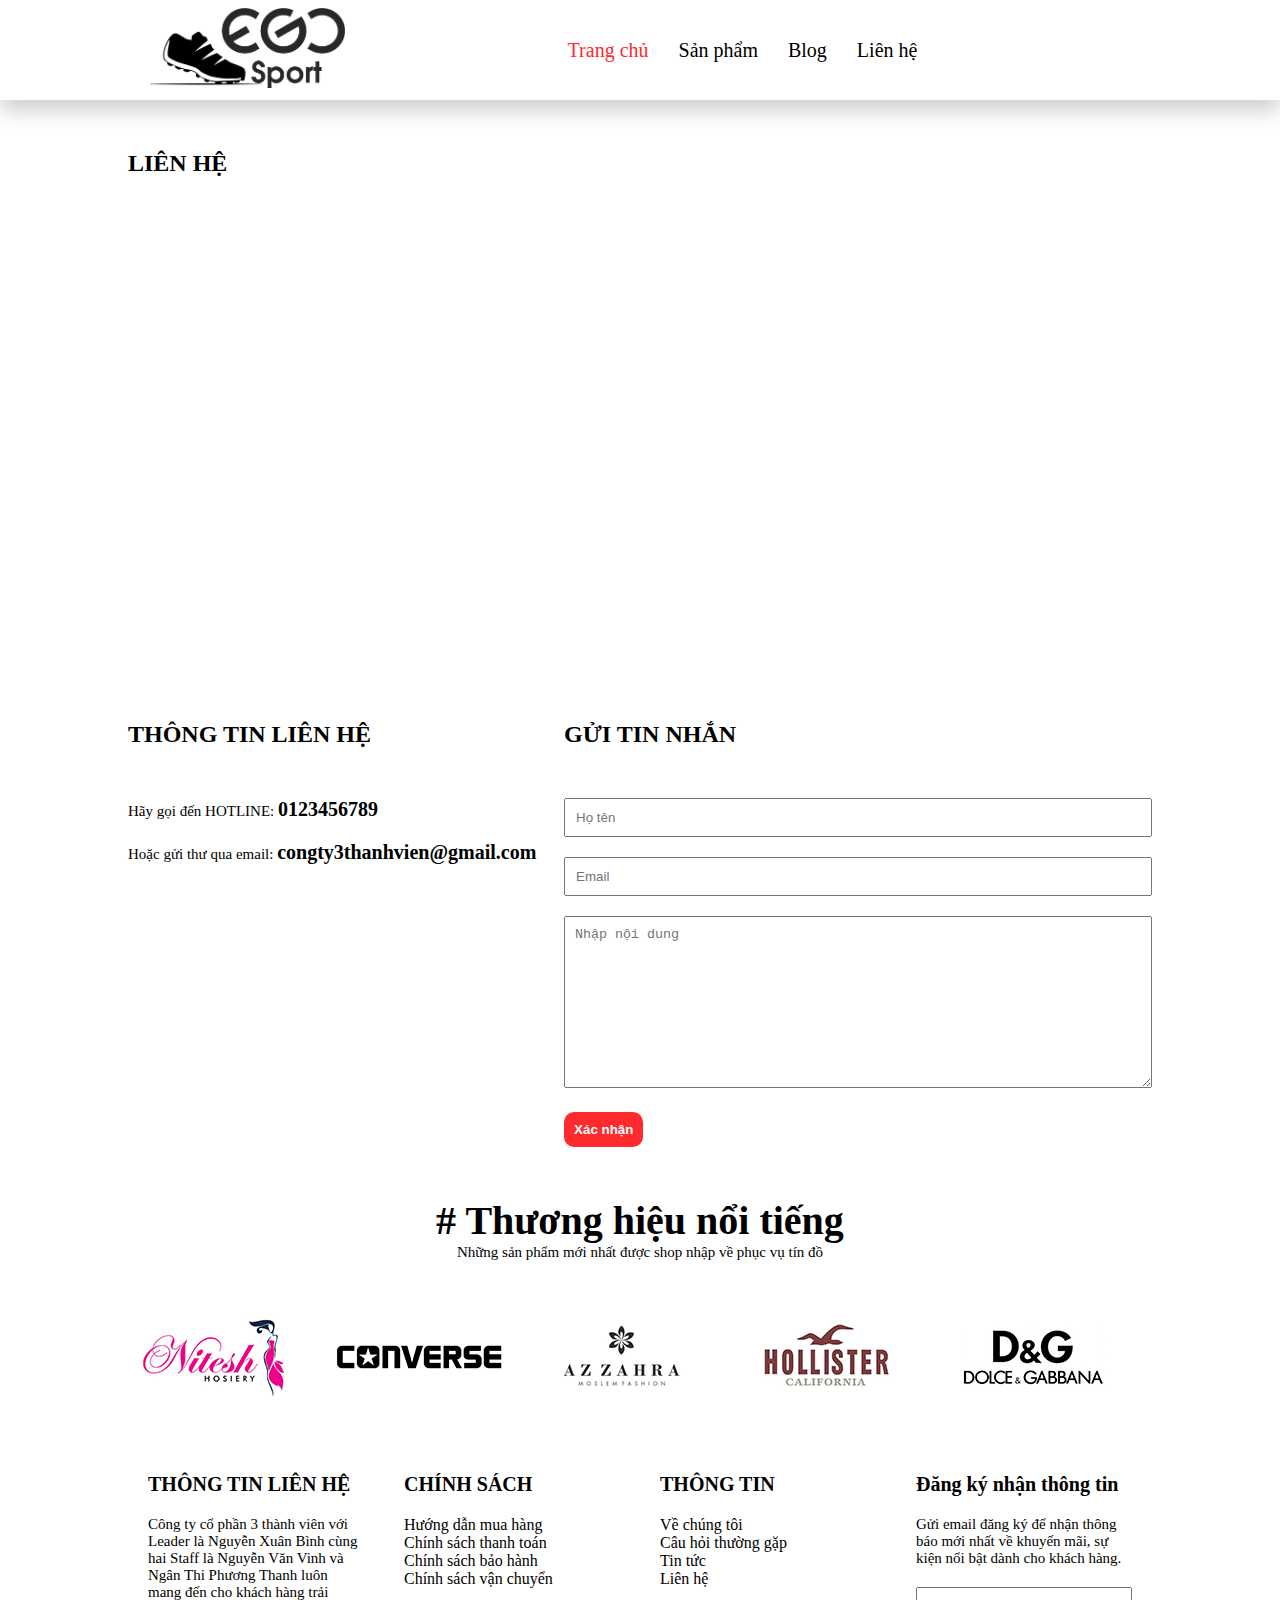
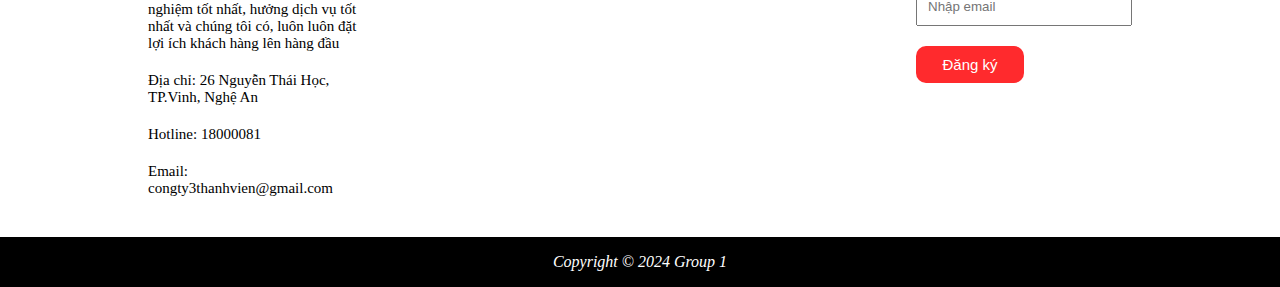
==== child-page/contact.html @ 5bbe3248 "done" ====
<!DOCTYPE html>
<html lang="en">

<head>
    <meta charset="UTF-8">
    <meta name="viewport" content="width=device-width, initial-scale=1.0">
    <link rel="stylesheet" href="https://cdnjs.cloudflare.com/ajax/libs/font-awesome/6.6.0/css/all.min.css"
        integrity="sha512-Kc323vGBEqzTmouAECnVceyQqyqdsSiqLQISBL29aUW4U/M7pSPA/gEUZQqv1cwx4OnYxTxve5UMg5GT6L4JJg=="
        crossorigin="anonymous" referrerpolicy="no-referrer" />
    <link rel="stylesheet" href="../asset/css/base.css">
    <link rel="stylesheet" href="../asset/css/style.css">
    <link rel="stylesheet" href="../asset/css/contact.css">

    <title>Web Shoe</title>
    <link rel="icon" href="../asset/img/title.png">
</head>

<body>
    <header class="header">
        <a href="../index.html">
            <img src="../asset/img/logo.png" alt="">
        </a>
        <div class="menu">
            <ul>
                <a href="../index.html">
                    <li>Trang chủ</li>
                </a>

                <a href="order.html">
                    <li>Sản phẩm</li>
                </a>

                <a href="">
                    <li>Blog</li>
                </a>

                <a href="contact.html">
                    <li>Liên hệ</li>
                </a>
            </ul>
        </div>

        <div class="icon">
            <a href="">
                <i class="fa-solid fa-magnifying-glass"></i>
            </a>

            <a href="login.html">
                <i class="fa-solid fa-user"></i>
            </a>

            <a href="order.html">
                <i class="fa-solid fa-cart-shopping"></i>
            </a>
        </div>
    </header>

    <!-- MAP -->
    <div class="map">
        <div class="container">
            <h2>LIÊN HỆ</h2>
            <iframe
                src="https://www.google.com/maps/embed?pb=!1m18!1m12!1m3!1d3779.718554357417!2d105.66355587501714!3d18.676621482447494!2m3!1f0!2f0!3f0!3m2!1i1024!2i768!4f13.1!3m3!1m2!1s0x3139ce683896a715%3A0x5490d52d2cbeb6c1!2zMjYgTmd1eeG7hW4gVGjDoWkgSOG7jWMsIEzDqiBM4bujaSwgVmluaCwgTmdo4buHIEFuLCBWaWV0bmFt!5e0!3m2!1sen!2s!4v1734834759946!5m2!1sen!2s"
                width="600" height="450" style="border:0;" allowfullscreen="" loading="lazy"
                referrerpolicy="no-referrer-when-downgrade">
            </iframe>
        </div>
    </div>

    <!-- thông tin liên hệ -->
    <section class="infor">
        <div class="container">
            <div class="infor-left">
                <h2>THÔNG TIN LIÊN HỆ</h2>
                <p>Hãy gọi đến HOTLINE: <span>0123456789</span> </p>
                <p>Hoặc gửi thư qua email: <span>congty3thanhvien@gmail.com</span> </p>
            </div>
            <div class="infor-right">
                <h2>GỬI TIN NHẮN</h2>
                <form action="">
                    <input type="text" placeholder="Họ tên">
                    <input type="email" placeholder="Email"> 
                    <textarea rows="10" placeholder="Nhập nội dung"></textarea>
                    <button type="submit">Xác nhận</button>
                </form>
            </div>
        </div>
    </section>

    <!-- Thương hiệu nổi tiếng -->
    <section class="section-three">
        <div class="container">
            <div class="text">
                <h2># Thương hiệu nổi tiếng</h2>
                <p>Những sản phẩm mới nhất được shop nhập về phục vụ tín đồ</p>
            </div>

            <div class="img">
                <img src="../asset/img/TH-1.png" alt="">
                <img src="../asset/img/TH-2.png" alt="">
                <img src="../asset/img/TH-3.png" alt="">
                <img src="../asset/img/TH-4.png" alt="">
                <img src="../asset/img/TH-5.png" alt="">
                <img src="../asset/img/TH-6.png" alt="">
            </div>
        </div>
    </section>

    <!-- Thông tin -->
    <section class="information">
        <div class="container">
            <div class="list-1 infor-one">
                <p>THÔNG TIN LIÊN HỆ</p>
                <p>Công ty cổ phần 3 thành viên với Leader là Nguyễn Xuân Bình cùng hai
                    Staff là Nguyễn Văn Vinh và Ngân Thi Phương Thanh luôn mang đến cho
                    khách hàng trải nghiệm tốt nhất, hưởng dịch vụ tốt nhất và chúng tôi
                    có, luôn luôn đặt lợi ích khách hàng lên hàng đầu
                </p>
                <div class="item">
                    <i class="fa-solid fa-location-dot"></i>
                    <p>Địa chỉ: 26 Nguyễn Thái Học, TP.Vinh, Nghệ An</p>
                </div>
                <div class="item">
                    <i class="fa-solid fa-phone"></i>
                    <p>Hotline: 18000081</p>
                </div>
                <div class="item">
                    <i class="fa-solid fa-envelope"></i>
                    <p>Email: congty3thanhvien@gmail.com</p>
                </div>
            </div>

            <div class="list-1 infor-two">
                <p>CHÍNH SÁCH</p>
                <a href="">Hướng dẫn mua hàng</a> <br>
                <a href="">Chính sách thanh toán</a> <br>
                <a href="">Chính sách bảo hành</a> <br>
                <a href="">Chính sách vận chuyển</a>
            </div>

            <div class="list-1 infor-three">
                <p>THÔNG TIN</p>
                <a href="">Về chúng tôi</a> <br>
                <a href="">Câu hỏi thường gặp</a> <br>
                <a href="">Tin tức</a> <br>
                <a href="">Liên hệ</a>
            </div>

            <div class="list-1 infor-four">
                <p>Đăng ký nhận thông tin</p>
                <p>Gửi email đăng ký để nhận thông báo mới nhất về khuyến mãi,
                    sự kiện nổi bật dành cho khách hàng.
                </p>
                <form action="">
                    <input type="email" placeholder="Nhập email">
                    <button type="submit">Đăng ký</button>
                </form>
                <img src="asset/img/payment-footer.png" alt="">
            </div>
        </div>
    </section>

    <!-- footer -->
    <footer class="footer">
        <i>Copyright © 2024 Group 1</i>
    </footer>
</body>

</html>
---- asset/css/base.css ----
:root {
    --color-main: #FFFFFF;
    --color-items: #F7F7F7;
    --color-hover: #FF2A2D;
    --color-price: #FF2A2D;
}


* {
    box-sizing: border-box;
}

body {
    margin: 0;
}

.container {
    width: 100%;
    max-width: 80%;
    height: auto;
    margin: auto;
}
---- asset/css/style.css ----
/* header */
.header {
    width: 100%;
    height: 100px;
    display: flex;
    align-items: center;
    justify-content: space-between;
    padding: 0 150px;
    box-shadow: 0 10px 20px rgba(0, 0, 0, 0.2);
}

.header img {
    width: auto;
    height: 80px;
}

.header .menu ul {
    display: flex;
    list-style-type: none;
}

.header .menu ul a {
    margin-left: 30px;
    font-size: 20px;
    text-decoration: none;
    color: black;
}

.header .menu ul a:nth-child(1) {
    color: var(--color-hover);
}

.header .menu ul a:hover {
    color: var(--color-hover);
    transition: 0.5s ease;
}

.header .icon a {
    text-decoration: none;
    margin-left: 20px;
    font-size: 20px;
    color: black;
}

.header .icon a:hover {
    color: var(--color-hover);
    transition: 0.5s ease;
}
/* end header */

/* slider */
.slide {
    position: relative;
    width: 100%;
    height: 600px;
    overflow: hidden;
}

/* Slide list */
.slide .list {
    position: relative;
    display: flex;
    width: 300%;
    height: 100%;
    transition: 1s;
}

.slide .item img {
    width: 100vw;
    height: 100%;
    object-fit: cover;
}

/* Buttons (previous & next) */
.slide .buttons {
    position: absolute;
    top: 50%;
    width: 100%;
    transform: translateY(-50%);
    display: flex;
    justify-content: space-between;
    pointer-events: none;
}

.slide .buttons button {
    background-color: rgba(0, 0, 0, 0.5);
    border: none;
    color: white;
    font-size: 24px;
    padding: 10px 20px;
    cursor: pointer;
    pointer-events: auto;
    z-index: 10;
    transition: background-color 0.3s;
}

.slide .buttons button:hover {
    background-color: rgba(0, 0, 0, 0.8);
}

/* Dots */
.slide .dots {
    position: absolute;
    bottom: 20px;
    left: 50%;
    transform: translateX(-50%);
    display: flex;
    justify-content: center;
    list-style: none;
    padding: 0;
    margin: 0;
}

.slide .dots li {
    width: 12px;
    height: 12px;
    margin: 0 5px;
    background-color: white;
    border-radius: 50%;
    cursor: pointer;
    opacity: 0.7;
}

.slide .dots li.active {
    background-color: var(--color-main);
    opacity: 1;
}

/* end slider */

/* bộ sưu tập */
.collection {
    margin-top: 30px;
}

.collection .container {
    display: flex;
    width: 100%;
    height: auto;
    border: 1px solid var(--color-hover);
    border-radius: 10px;
    padding: 15px 50px;
    justify-content: space-between;
}

.collection .container .item a{
    text-decoration: none;
    color: black;
    font-weight: bold;
    text-align: center;
}

.collection .container .item a:hover {
    color: var(--color-hover);
    transition: 0.5s ease;
}
/* end bộ sưu tập */

/* Sản phẩm bán chạy */
.section-one {
    margin-top: 30px;
}

.section-one .container .text {
    text-align: center;
    margin-bottom: 50px;
}

.section-one .container .text h2 {
    font-size: 40px;
    margin: 0;
}

.section-one .container .text h2:hover {
    color: var(--color-hover);
    transition: 0.5s ease;
}

.product-section {
    display: grid;
    grid-template-columns: repeat(5, 1fr);
    gap: 20px;
    margin-top: 20px;
}

.product-item {
    text-align: center;
    text-decoration: none;
    color: #000;
    border: 1px solid #ddd;
    border-radius: 10px;
    padding: 10px;
    transition: transform 0.2s, box-shadow 0.2s;
}

.product-item:hover {
    transform: translateY(-5px);
    box-shadow: 0 4px 10px rgba(0, 0, 0, 0.2);
}

.product-item img {
    width: 100%;
    height: auto;
    border-radius: 10px;
}

.product-title {
    font-size: 16px;
    margin: 10px 0;
}

.product-price {
    color: red;
    font-size: 18px;
    font-weight: bold;
}

/* end Sản phẩm bán chạy */

/* banner */
.banner .container img {
    margin-top: 100px;
    width: 100%;
    object-fit: cover;
}
/* end banner */

/* Sản phẩm mới về */
.section-two .container .text {
    text-align: center;
    margin-top: 100px;
}

.section-two .container .text h2 {
    margin: 0;
    font-size: 40px;
}

.section-two .container .product-grid {
    display: flex;
    justify-content: space-between;
    margin-top: 50px;
}

.section-two .container .product-grid .item{
    background-color: var(--color-main);
    width: calc(90% / 5);
    height: 300px; 
    box-shadow: 0 10px 20px rgba(0, 0, 0, 0.2);
    padding: 10px 10px 10px 10px;
    text-align: center;
    border-radius: 10px;
}

.section-two .container .product-grid .item img {
    border-radius: 10px;
    width: 200px;
}

.section-two .container .product-grid .item p {
    margin-top: 20px;
}

.section-two .container .product-grid .item {
    transition: transform 0.3s ease, box-shadow 0.3s ease;
}

.section-two .container .product-grid .item:hover {
    transform: scale(1.1);
}
/* end Sản phẩm mới về */

/* Tin mới nhất */
.news .container .text {
    text-align: center;
    margin-top: 100px;
}

.news .container .text h2 {
    margin: 0;
    font-size: 40px;
}

.news .container .display-img {
    display: flex;
    margin-top: 50px;
}

.news .container .display-img .left {
    width: 45%;
    margin-right: 20px;
    flex-wrap: wrap;
}

.news .container .display-img .left img {
    width: auto;
    height: 400px;
}

.news .container .display-img .left p:hover {
    color: var(--color-hover);
    transition: 0.5s ease;
}

.news .container .display-img .right .top {
    display: flex;
    margin-bottom: 80px;
}

.news .container .display-img .right .top .item-top-left img, .item-top-right img {
    width: auto;
    height: 200px;
    margin-right: 20px;
    margin-right: 40px;
}

.news .container .display-img .right .top .item-top-left b, p{
    font-size: 15px;
    margin: 0;
}
/* end Tin mới nhất */

/* Thương hiệu nổi tiếng */
.section-three .container .text {
    text-align: center;
}

.section-three .container .text h2 {
    margin: 0;
    font-size: 40px;
    margin-top: 50px;
}

.section-three .container .img {
    display: flex;
    justify-content: space-between;
    margin-top: 50px;
}
/* end Thương hiệu nổi tiếng */

/* Thông tin  */
.information {
    margin-top: 50px;
}

.information .container{
    display: flex;
    justify-content: space-between;
}

.information .container .list-1 {
    width: calc(96% / 3);
    padding: 20px;
}

.information .container .list-1 p:nth-child(1) {
    font-weight: bold;
    font-size: 20px;
    margin-bottom: 20px;
    text-align: left;
}

.information .container .infor-one i{
    color: var(--color-hover);
}

.information .container .infor-one p:nth-child(2) {
    flex-wrap: wrap;
    margin-bottom: 20px;
}

.information .container .list-1 a{
    text-decoration: none;
    color: black;
}

.information .container .list-1 a:hover {
    color: var(--color-hover);
    transition: 0.3s ease;
}

.information .container .infor-four form {
    margin-top: 20px;
}

.information .container .infor-four form input {
    width: 100%;
    padding: 10px;
    margin-bottom: 20px;
}

.information .container .infor-four form button {
    width: 50%;
    background-color: var(--color-hover);
    padding: 10px;
    color: white;
    border: none;
    border-radius: 10px;
    font-size: 15px;
}

.information .container .infor-four img {
    margin-top: 20px;
}
/* end Thông tin  */

/* footer */
.footer {
    width: 100%;
    height: 50px;
    background-color: black;
    color: white;
    display: flex;
    justify-content: center;
    align-items: center;
}
/* end footer */

/* snow effect */
.snowflake {
    position: fixed;
    top: -10px;
    z-index: 9999;
    color: rgb(230, 133, 15);
    user-select: none;
    pointer-events: none;
    font-size: 1em;
    animation: fall linear infinite;
}

@keyframes fall {
    to {
        transform: translateY(100vh);
    }
}

/* end snow effect */
---- asset/css/contact.css ----
.map {
    margin-top: 50px;
}

.map .container iframe {
    width: 100%;
}

.infor .container {
    display: flex;
    margin-top: 50px;
}

.infor .container h2 {
    margin-bottom: 50px;
}

.infor .container .infor-left {
    width: 50%;
}

.infor .container .infor-left p {
    margin-bottom: 20px;
}

.infor .container .infor-left p span {
    font-weight: bold;
    font-size: 20px;
}

.infor .container .infor-right form input, textarea {
    width: 100%;
    margin-bottom: 20px;
    padding: 10px;
}

.infor .container .infor-right form button {
    border: none;
    padding: 10px;
    background-color: var(--color-hover);
    color: white;
    border-radius: 10px;
    font-weight: bold;
}
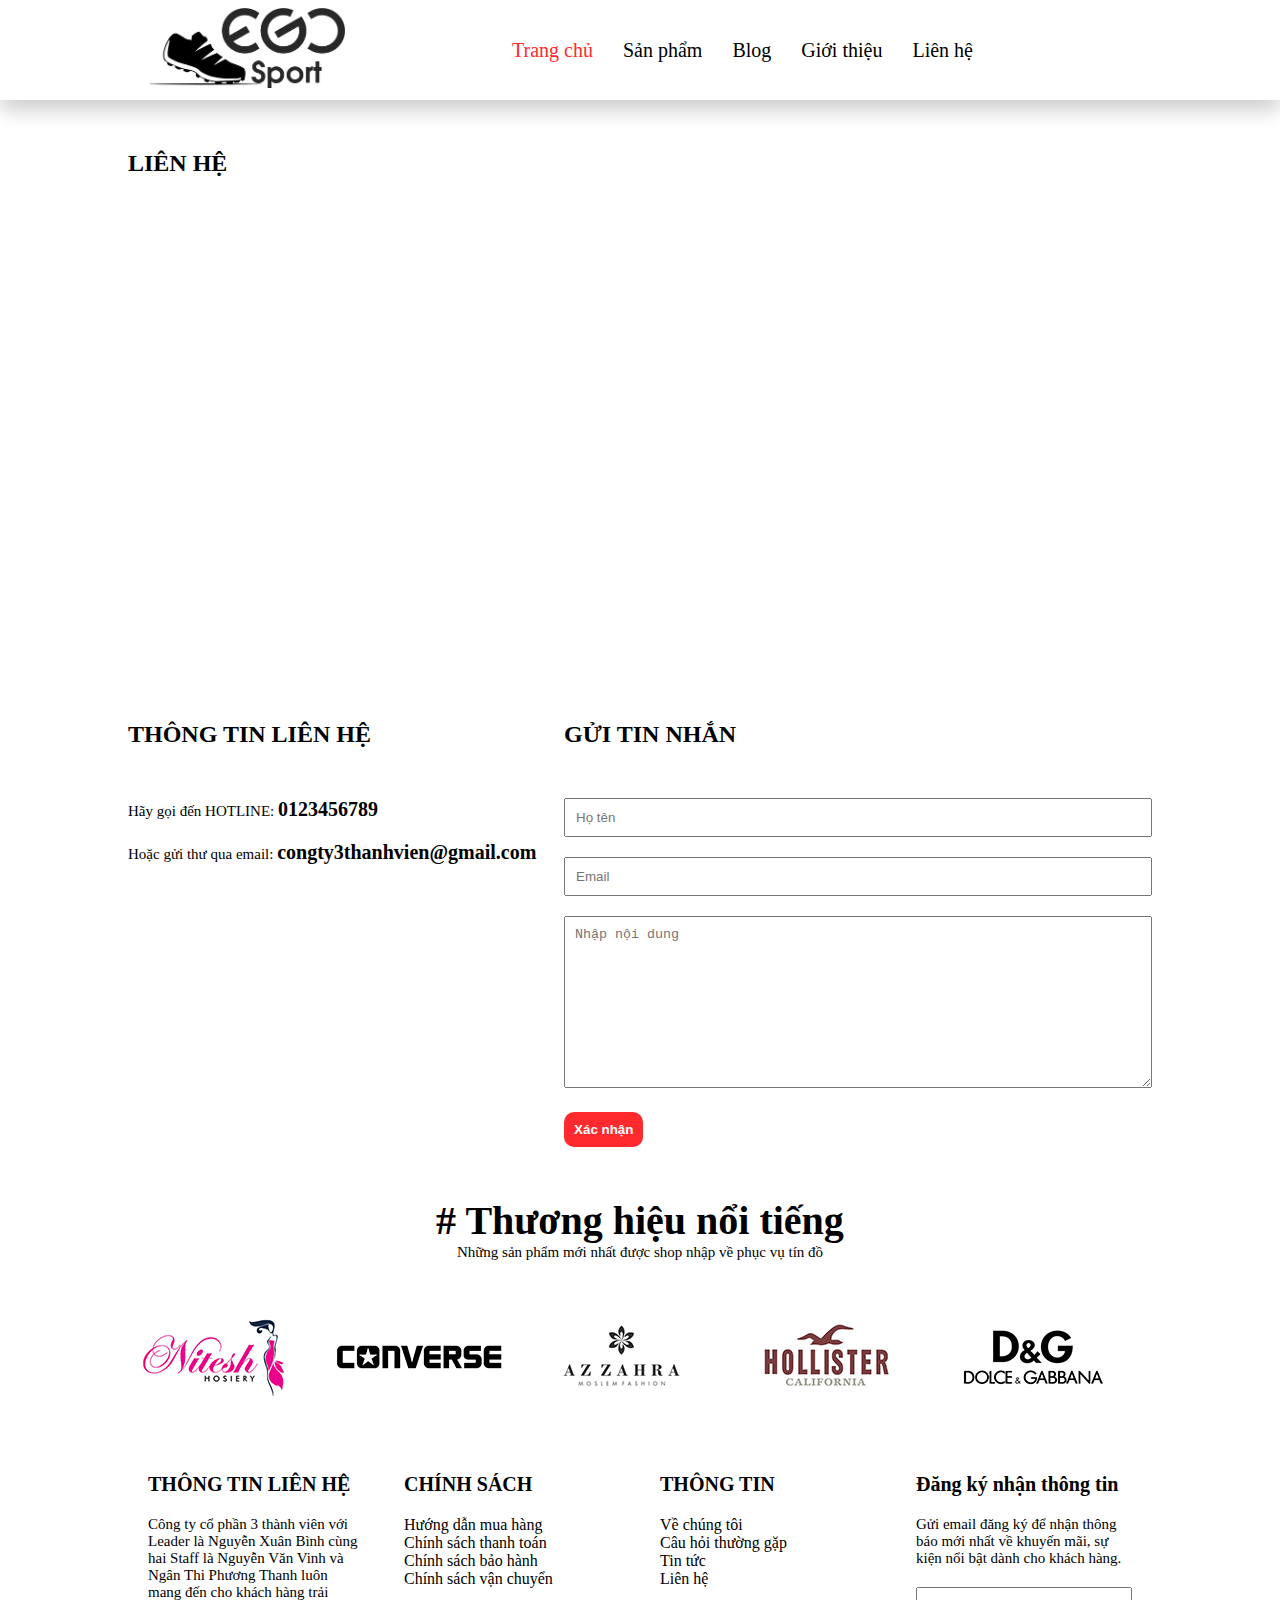
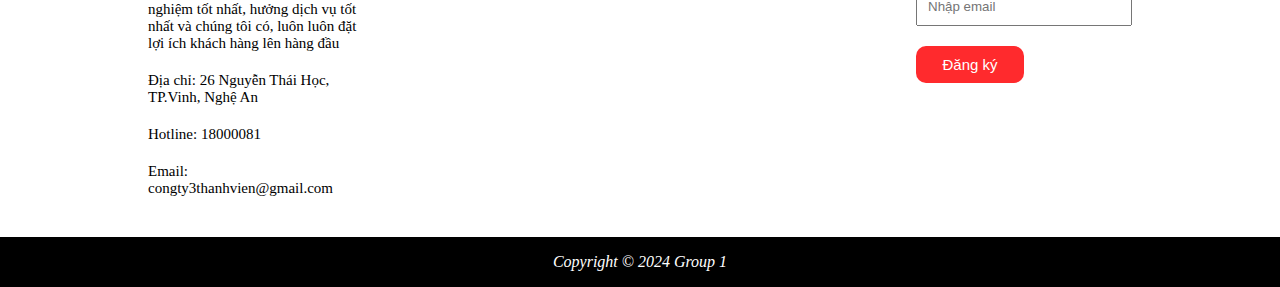
==== commit bd342b90: "update gioi thieu" ====
--- a/child-page/contact.html
+++ b/child-page/contact.html
@@ -32,6 +32,10 @@
 
                 <a href="">
                     <li>Blog</li>
+                </a>
+
+                <a href="introduce.html">
+                    <li>Giới thiệu</li>
                 </a>
 
                 <a href="contact.html">
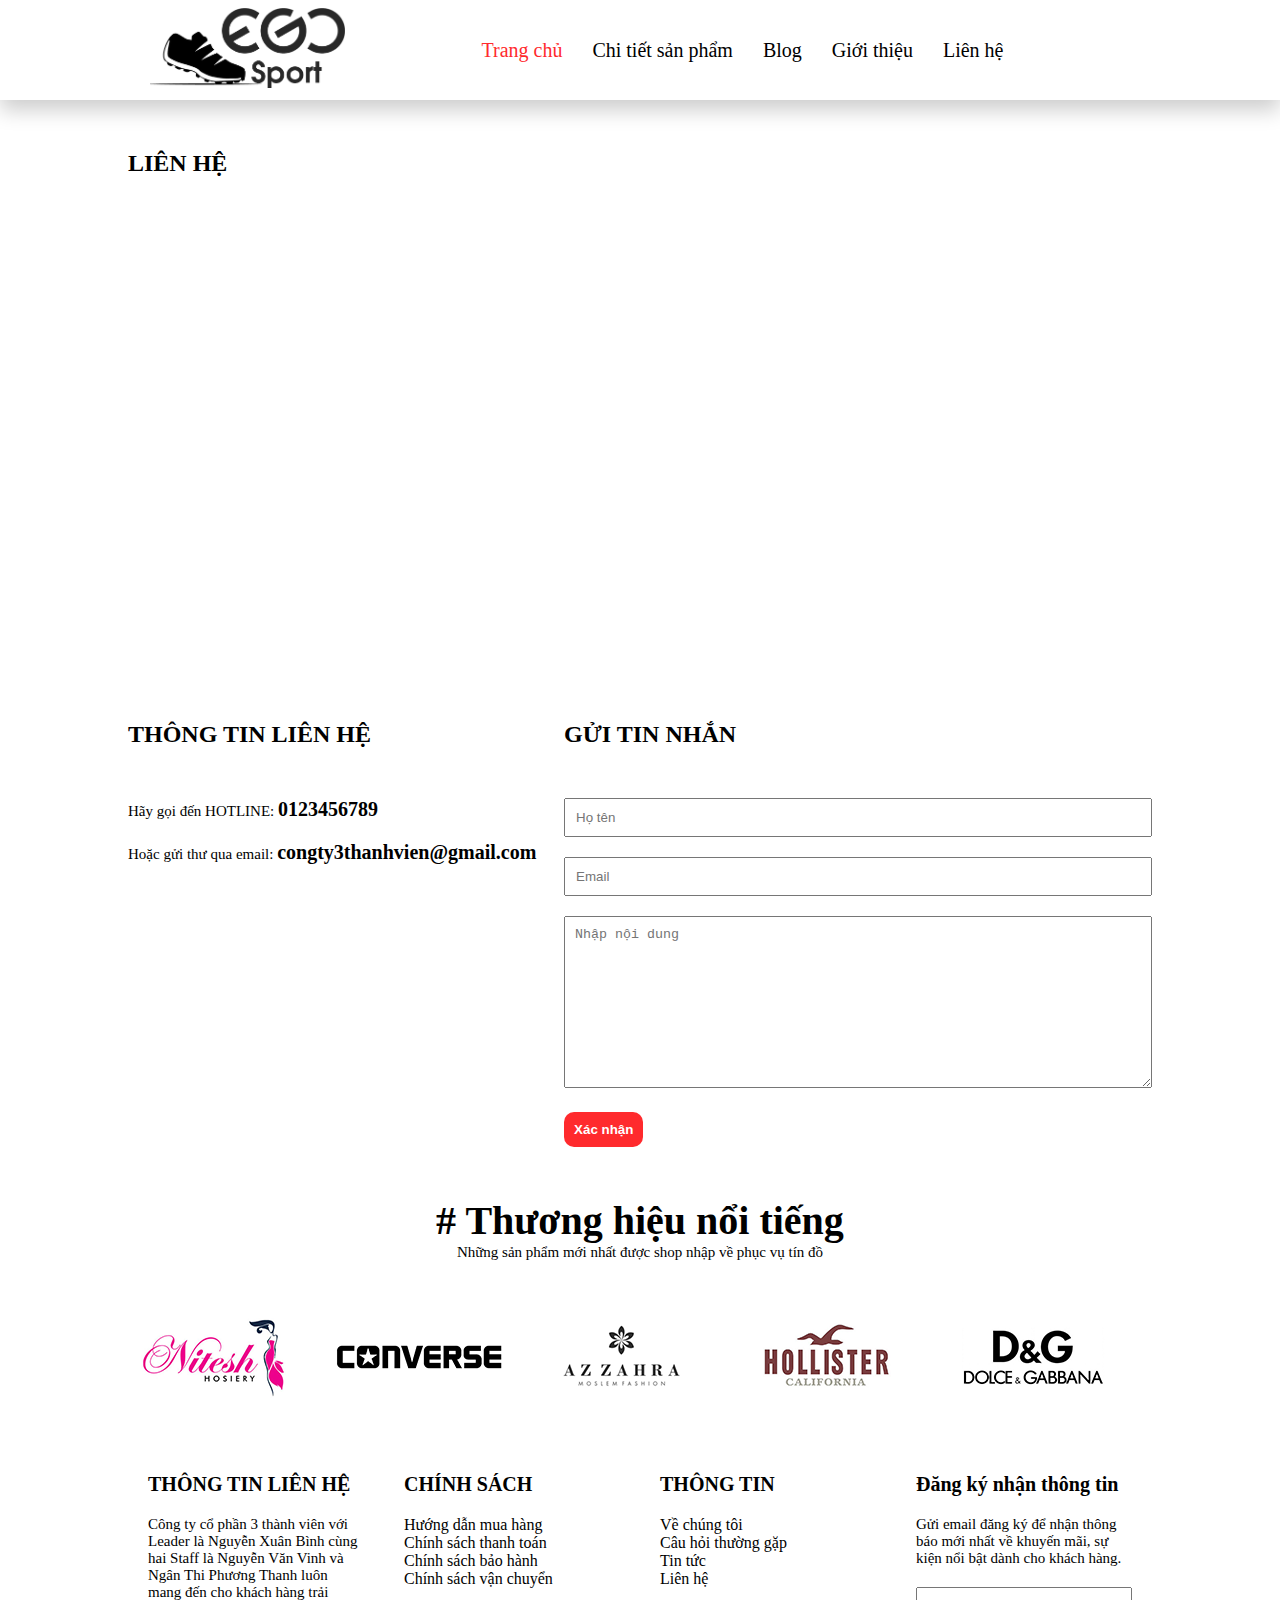
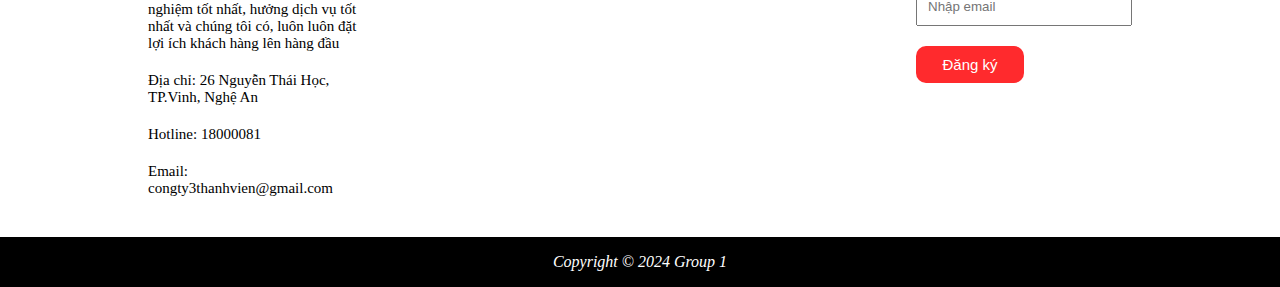
==== commit 0c59342b: "update 2.0" ====
--- a/child-page/contact.html
+++ b/child-page/contact.html
@@ -27,7 +27,7 @@
                 </a>
 
                 <a href="order.html">
-                    <li>Sản phẩm</li>
+                    <li>Chi tiết sản phẩm</li>
                 </a>
 
                 <a href="">
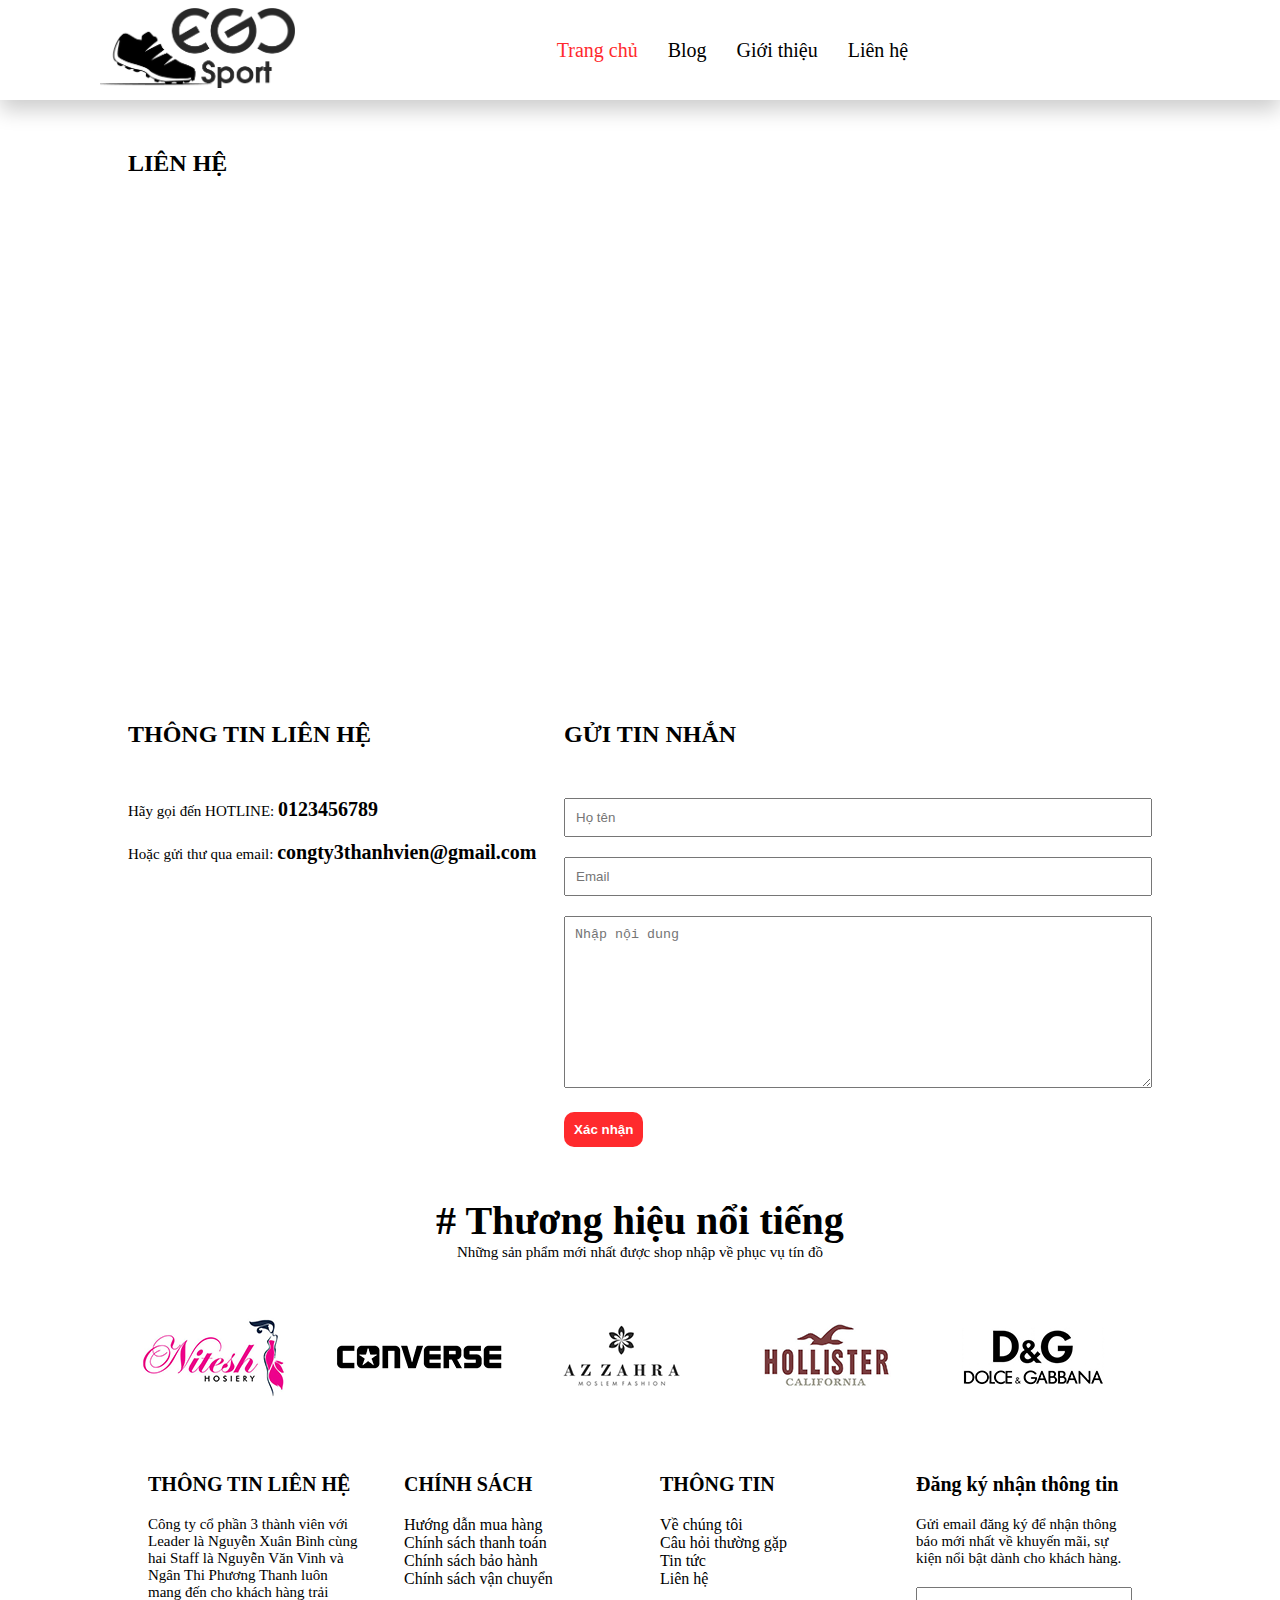
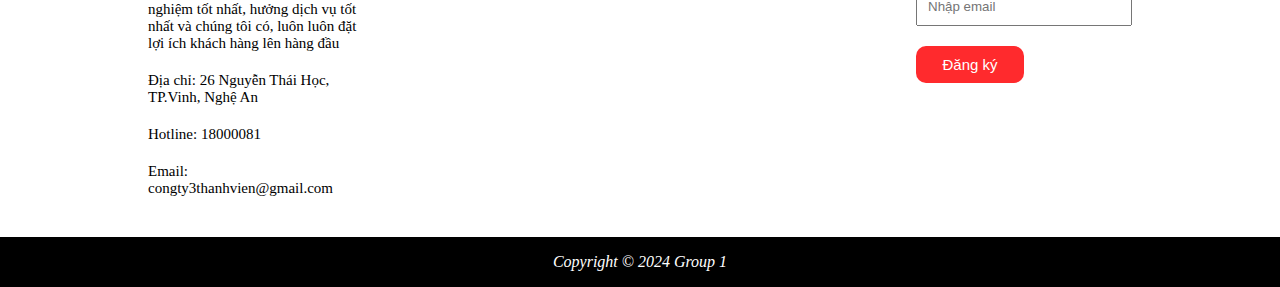
==== commit 065d25ec: "update login" ====
--- a/child-page/contact.html
+++ b/child-page/contact.html
@@ -26,11 +26,7 @@
                     <li>Trang chủ</li>
                 </a>
 
-                <a href="order.html">
-                    <li>Chi tiết sản phẩm</li>
-                </a>
-
-                <a href="">
+                <a href="https://shoegazing.com/" target="_blank">
                     <li>Blog</li>
                 </a>
 
@@ -45,10 +41,6 @@
         </div>
 
         <div class="icon">
-            <a href="">
-                <i class="fa-solid fa-magnifying-glass"></i>
-            </a>
-
             <a href="login.html">
                 <i class="fa-solid fa-user"></i>
             </a>
--- a/asset/css/style.css
+++ b/asset/css/style.css
@@ -258,7 +258,7 @@
 }
 
 .section-two .container .product-grid .item p {
-    margin-top: 20px;
+    margin-top: 10px;
 }
 
 .section-two .container .product-grid .item {
@@ -269,6 +269,15 @@
     transform: scale(1.1);
 }
 /* end Sản phẩm mới về */
+
+/* video */
+.container video {
+    margin-top: 100px;
+    border-radius: 10px;
+    width: 100%;
+    height: 100%;
+}
+/* end video */
 
 /* Tin mới nhất */
 .news .container .text {
@@ -314,9 +323,17 @@
     margin-right: 40px;
 }
 
+.news .container .display-img .right .top .item-top-left {
+    margin-right: 20px;
+}
+
 .news .container .display-img .right .top .item-top-left b, p{
     font-size: 15px;
     margin: 0;
+}
+
+.news .container .display-img .right .top .item-top-left:hover, .item-top-right:hover {
+    color: var(--color-hover);
 }
 /* end Tin mới nhất */
 
@@ -416,22 +433,297 @@
 }
 /* end footer */
 
-/* snow effect */
-.snowflake {
-    position: fixed;
-    top: -10px;
-    z-index: 9999;
-    color: rgb(230, 133, 15);
-    user-select: none;
-    pointer-events: none;
-    font-size: 1em;
-    animation: fall linear infinite;
-}
-
-@keyframes fall {
-    to {
-        transform: translateY(100vh);
-    }
-}
-
-/* end snow effect */+/* responsive */
+/* Responsive cho màn hình nhỏ hơn 768px (mobile) */
+@media (max-width: 767px) {
+    .header {
+        flex-direction: column;
+        height: auto;
+        padding: 10px;
+    }
+
+    .header .menu ul {
+        flex-direction: column;
+        align-items: center;
+        padding: 0;
+    }
+
+    .header .menu ul a {
+        margin: 10px 0;
+    }
+
+    .slide {
+        height: 300px;
+    }
+
+    .collection .container {
+        flex-direction: column;
+        padding: 10px;
+    }
+
+    .product-section {
+        grid-template-columns: repeat(1, 1fr);
+    }
+
+    .section-two .container .product-grid {
+        flex-direction: column;
+        align-items: center;
+    }
+
+    .section-two .container .product-grid .item {
+        width: 100%;
+        margin-bottom: 20px;
+    }
+
+    .section-two .container .product-grid .item img {
+        width: 100%;
+        height: auto;
+    }
+
+    .news .container .display-img { 
+        flex-direction: column; align-items: center; 
+    } 
+
+    .news .container .display-img .left, .news .container .display-img .right { 
+        width: 100%; margin-bottom: 20px; 
+    } 
+
+    .news .container .display-img .left img, .news .container .display-img .right img { 
+        width: 100%; height: auto; 
+    } 
+
+    .news .container .display-img .right .top { 
+        flex-direction: column; 
+    } 
+
+    .news .container .display-img .right .top .item-top-left img, 
+    .news .container .display-img .right .top .item-top-right img { 
+        width: 100%; height: auto; margin-bottom: 20px; 
+    }
+
+    .information .container {
+        flex-direction: column;
+        align-items: center;
+    }
+}
+
+/* Responsive cho màn hình từ 768px đến 1024px (tablet) */
+@media (min-width: 768px) and (max-width: 1024px) {
+    .header {
+        flex-direction: column;
+        height: auto;
+        padding: 10px;
+    }
+
+    .header .menu ul {
+        flex-direction: column;
+        align-items: center;
+        padding: 0;
+    }
+
+    .header .menu ul a {
+        margin: 10px 0;
+    }
+
+    .slide {
+        height: 400px;
+    }
+
+    .collection .container {
+        flex-direction: column;
+        padding: 10px;
+    }
+
+    .product-section {
+        grid-template-columns: repeat(2, 1fr);
+    }
+
+    .section-two .container .product-grid {
+        flex-direction: column;
+        align-items: center;
+    }
+
+    .section-two .container .product-grid .item {
+        width: 45%;
+        margin-bottom: 20px;
+    }
+
+    .section-two .container .product-grid .item img {
+        width: 100%;
+        height: auto;
+    }
+
+    .news .container .display-img { 
+        flex-direction: column; align-items: center; 
+    } 
+    
+    .news .container .display-img .left, .news .container .display-img .right { 
+        width: 100%; margin-bottom: 20px; 
+    }
+    
+    .news .container .display-img .left img, .news .container .display-img .right img { 
+        width: 100%; height: auto; 
+    } 
+    
+    .news .container .display-img .right .top { 
+        flex-direction: column; 
+    } 
+    
+    .news .container .display-img .right .top .item-top-left img, 
+    .news .container .display-img .right .top .item-top-right img { 
+        width: 100%; height: auto; margin-bottom: 20px; 
+    }
+
+    .information .container {
+        flex-direction: column;
+        align-items: center;
+    }
+}
+
+/* Responsive cho màn hình từ 1024px đến 1440px (laptop) */
+@media (min-width: 1024px) and (max-width: 1440px) {
+    .header {
+        flex-direction: row;
+        height: 100px;
+        padding: 0 100px;
+    }
+
+    .header .menu ul {
+        flex-direction: row;
+        align-items: center;
+        padding: 0;
+    }
+
+    .header .menu ul a {
+        margin-left: 30px;
+    }
+
+    .slide {
+        height: 500px;
+    }
+
+    .collection .container {
+        flex-direction: row;
+        padding: 15px 50px;
+    }
+
+    .product-section {
+        grid-template-columns: repeat(3, 1fr);
+    }
+
+    .section-two .container .product-grid {
+        flex-direction: row;
+        align-items: flex-start;
+    }
+
+    .section-two .container .product-grid .item {
+        width: calc(100% / 3 - 10px);
+        margin-bottom: 20px;
+    }
+
+    .section-two .container .product-grid .item img {
+        width: 100%;
+        height: auto;
+    }
+
+    .news .container .display-img { 
+        flex-direction: row; align-items: flex-start; 
+    } 
+    
+    .news .container .display-img .left, .news .container .display-img .right { 
+        width: 48%; 
+    } 
+    
+    .news .container .display-img .right .top { 
+        flex-direction: row; 
+    }
+    
+    .news .container .display-img .right .top .item-top-left img, .news .container .display-img .right .top .item-top-right img { 
+        width: 100%; height: auto; margin-right: 20px;
+    }
+
+    .information .container {
+        flex-direction: row;
+        align-items: flex-start;
+    }
+
+    .information .container .list-1 {
+        width: calc(100% / 3 - 20px);
+        padding: 20px;
+    }
+}
+
+/* Responsive cho màn hình lớn hơn 1440px (desktop) */
+@media (min-width: 1441px) {
+    .header {
+        flex-direction: row;
+        height: 100px;
+        padding: 0 150px;
+    }
+
+    .header .menu ul {
+        flex-direction: row;
+        align-items: center;
+        padding: 0;
+    }
+
+    .header .menu ul a {
+        margin-left: 30px;
+    }
+
+    .slide {
+        height: 600px;
+    }
+
+    .collection .container {
+        flex-direction: row;
+        padding: 15px 50px;
+    }
+
+    .product-section {
+        grid-template-columns: repeat(5, 1fr);
+    }
+
+    .section-two .container .product-grid {
+        flex-direction: row;
+        align-items: flex-start;
+    }
+
+    .section-two .container .product-grid .item {
+        width: calc(100% / 5 - 10px);
+        margin-bottom: 20px;
+    }
+
+    .section-two .container .product-grid .item img {
+        width: 100%;
+        height: auto;
+    }
+
+    .news .container .display-img { 
+        flex-direction: row; 
+        align-items: flex-start; 
+    } 
+    
+    .news .container .display-img .left, .news .container .display-img .right { 
+        width: 48%; 
+    } 
+    
+    .news .container .display-img .right .top { 
+        flex-direction: row; 
+    } 
+    
+    .news .container .display-img .right .top .item-top-left img, 
+    .news .container .display-img .right .top .item-top-right img { 
+        width: 100%; height: auto; margin-right: 20px;
+    }
+
+    .information .container {
+        flex-direction: row;
+        align-items: flex-start;
+    }
+
+    .information .container .list-1 {
+        width: calc(100% / 3 - 20px);
+        padding: 20px;
+    }
+}
